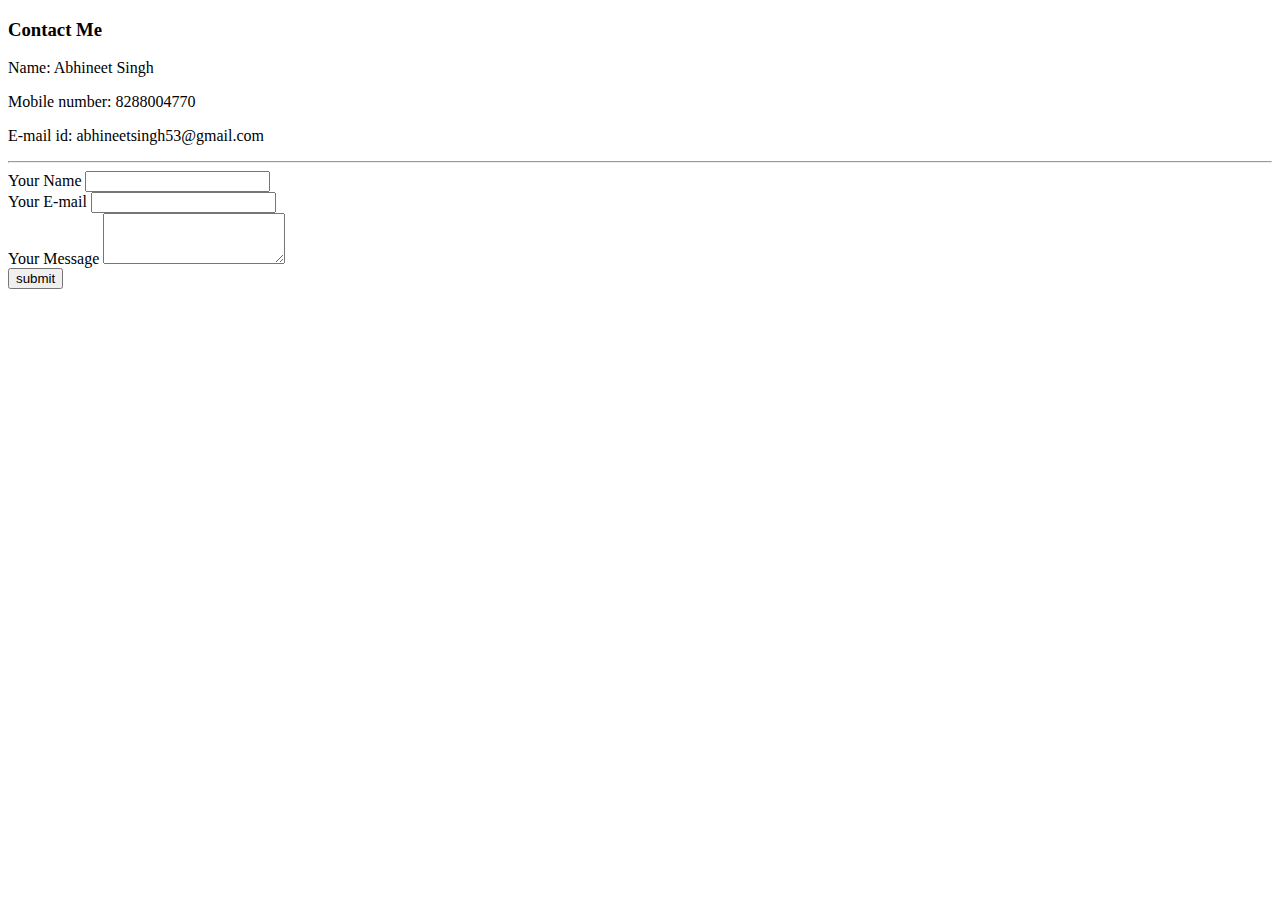
==== contact.html @ dadb267a "Adding initial cv files" ====
<!DOCTYPE html>
<html lang="en">
<head>
    <meta charset="UTF-8">
    <meta http-equiv="X-UA-Compatible" content="IE=edge">
    <meta name="viewport" content="width=device-width, initial-scale=1.0">
    <title>Contact Me</title>
</head>
<body>
    <h3>Contact Me</h3>
    <p>Name: Abhineet Singh</p>
    <p> Mobile number: 8288004770</p>
    <p> E-mail id: abhineetsingh53@gmail.com</p>
    <hr>
    <form class="" action="mailto:abhineetsingh53@gmail.com" method="post">
        <label>Your Name</label>
        <input type="text" name="yourName"><br>
        <label>Your E-mail</label>
        <input type="email" name="yourEmail"><br>
        <label>Your Message</label>
        <textarea name="yourMessage" cols="20" rows="3"></textarea><br>
        <input type="submit" name="" value="submit">

    </form>
</body>
</html>
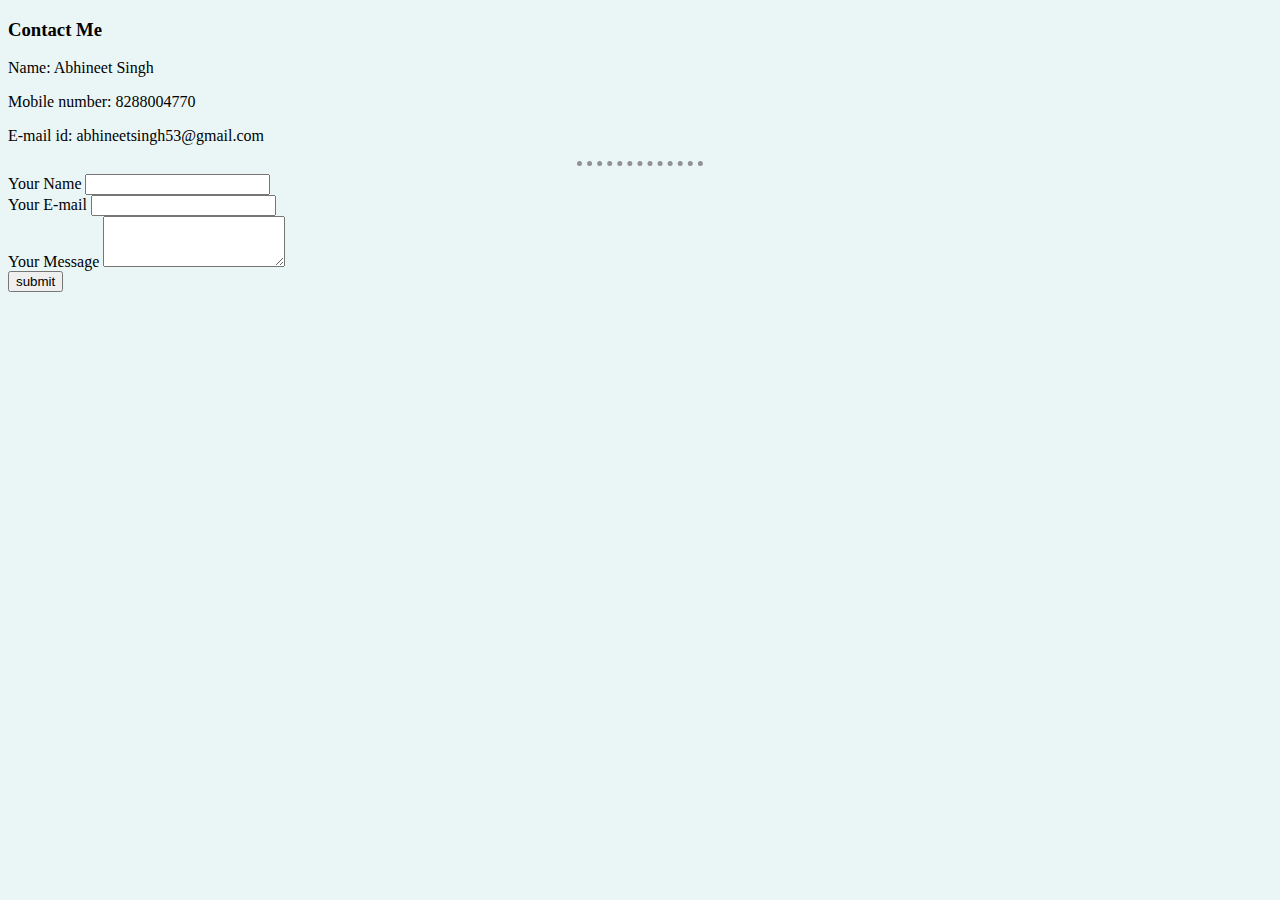
==== commit a495ad54: "Changes in Css" ====
--- a/contact.html
+++ b/contact.html
@@ -5,6 +5,7 @@
     <meta http-equiv="X-UA-Compatible" content="IE=edge">
     <meta name="viewport" content="width=device-width, initial-scale=1.0">
     <title>Contact Me</title>
+    <link rel="stylesheet" href="style.css">
 </head>
 <body>
     <h3>Contact Me</h3>
--- a/style.css
+++ b/style.css
@@ -0,0 +1,10 @@
+body{
+    background-color: #EAF6F6;
+}
+hr{
+    border-style: none;
+    border-top-style: dotted;
+    border-color: #929292;
+    border-width: 5px;
+    width: 10%;
+}